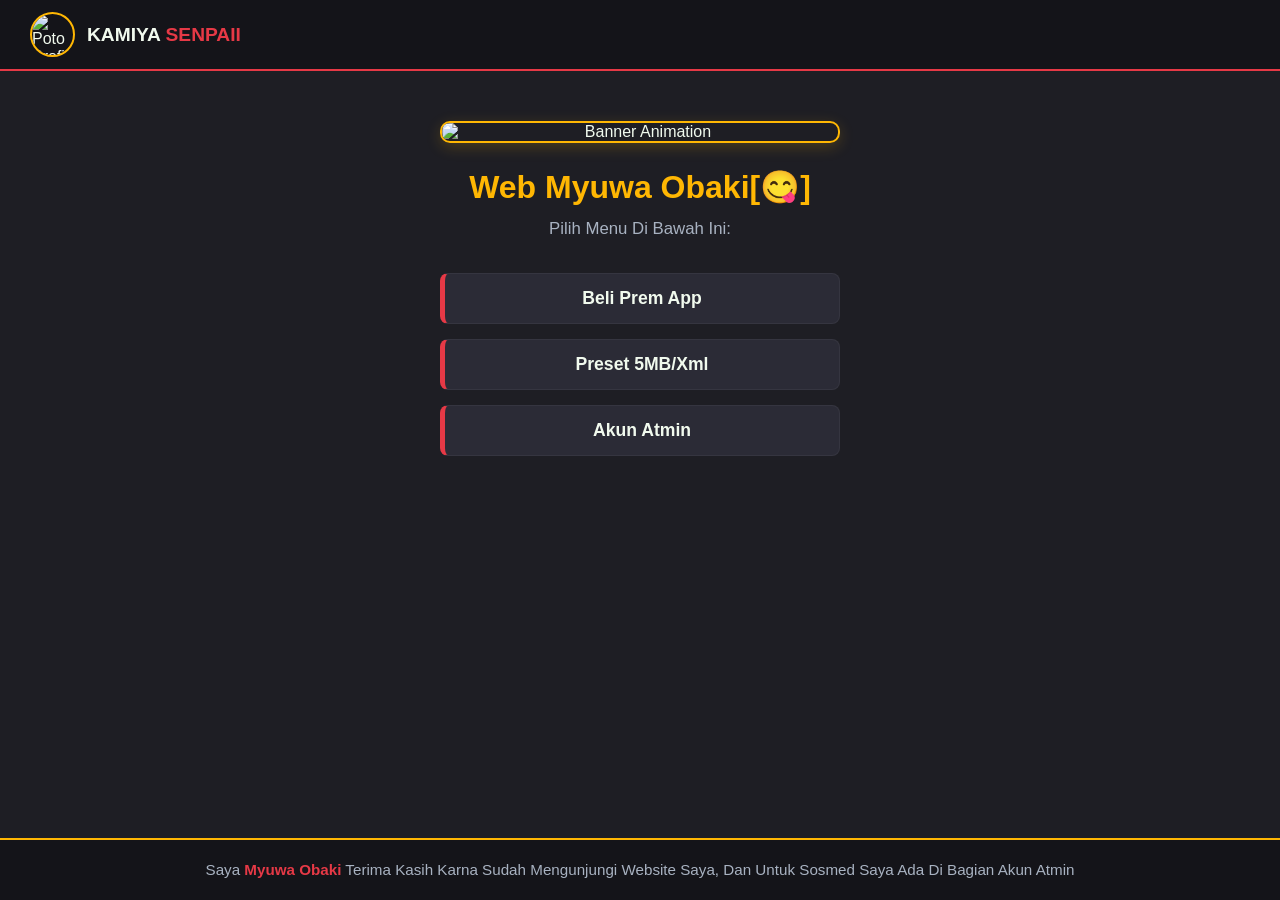
==== index.html @ ae7ecb6a "Add files via upload" ====
<!DOCTYPE html>
<html lang="id">
<head>
    <meta charset="UTF-8">
    <meta name="viewport" content="width=device-width, initial-scale=1.0">
    <title>Beranda - Myuwa Obaki</title>
    <link rel="stylesheet" href="style.css">
</head>
<body>

    <!-- Header -->
    <header>
        <div class="profile-section">
            <img src="../img/pp.jpg" alt="Poto Profil" class="profile-img">
            <div class="profile-name">KAMIYA<span> SENPAII</span></div>
        </div>
        <!-- <a href="#login" class="btn-login">Login</a> -->
    </header>

    <!-- Content Utama Beranda -->
    <main class="beranda-container">
      <div class="banner-box">
            <!-- Ganti URL di handap ku link/file GIF salira -->
            <img src="../img/poster.gif" alt="Banner Animation" class="banner-gif">
      </div>
        <h2 class="welcome-title"> Web Myuwa Obaki[😋]</h2>
        <p class="welcome-desc">Pilih Menu Di Bawah Ini:</p>

        <!-- Navigasi Ngajajar ka Handap (Mirip Tombol Sosmed) -->
        <div class="menu-list">
            <a href="tentang.html" class="btn-menu">Beli Prem App</a>
            <a href="layanan.html" class="btn-menu">Preset 5MB/Xml</a>
            <a href="kontak.html" class="btn-menu">Akun Atmin</a>
        </div>
    </main>

    <!-- Footer -->
    <footer>
        <p>Saya <strong>Myuwa Obaki</strong> Terima Kasih Karna Sudah Mengunjungi Website Saya, Dan Untuk Sosmed Saya Ada Di Bagian Akun Atmin</p>
    </footer>

</body>
</html>
---- style.css ----
/* Reset & Styling Dasar */
* {
    margin: 0;
    padding: 0;
    box-sizing: border-box;
    font-family: 'Segoe UI', Tahoma, Geneva, Verdana, sans-serif;
}

:root {
    --bg-dark: #1e1e24;       /* Hideung teu teuing poek (Charcoal) */
    --bg-card: #2b2b36;       /* Warna latar box/konten */
    --primary-red: #e63946;   /* Beureum */
    --accent-yellow: #ffb703; /* Koneng */
    --text-light: #f1faee;    /* Teks bodas/padang */
    --text-muted: #a8b2c1;    /* Teks abu-abu */
}

body {
    background-color: var(--bg-dark);
    color: var(--text-light);
    display: flex;
    flex-direction: column;
    min-height: 100vh;
}

/* Header (Sejajar Kasamping) */
header {
    background-color: #141419;
    border-bottom: 2px solid var(--primary-red);
    padding: 12px 30px;
    display: flex;
    justify-content: space-between;
    align-items: center;
}

.profile-section {
    display: flex;
    align-items: center;
    gap: 12px;
}

.profile-img {
    width: 45px;
    height: 45px;
    border-radius: 50%;
    border: 2px solid var(--accent-yellow);
    object-fit: cover;
}

.profile-name {
    font-size: 1.2rem;
    font-weight: bold;
}

.profile-name span {
    color: var(--primary-red);
}

/*.btn-login {
    background-color: var(--primary-red);
    color: white;
    padding: 8px 18px;
    text-decoration: none;
    border-radius: 5px;
    font-weight: bold;
    transition: all 0.3s ease;
}

.btn-login:hover {
    background-color: transparent;
    color: var(--accent-yellow);
    border: 1px solid var(--accent-yellow);
}*/

/* Navigasi (Baris Horizontal) */
nav {
    background-color: var(--bg-card);
    padding: 12px 0;
    box-shadow: 0 4px 6px rgba(0, 0, 0, 0.3);
}

nav ul {
    display: flex;
    justify-content: center;
    align-items: center;
    list-style: none;
    gap: 35px;
}

nav a {
    color: var(--text-light);
    text-decoration: none;
    font-weight: 600;
    font-size: 1rem;
    transition: color 0.3s ease;
}

nav a:hover {
    color: var(--accent-yellow);
}

/* Area Konten Utama */
main {
    flex: 1;
    max-width: 900px;
    margin: 0 auto;
    padding: 30px 20px;
    width: 100%;
}

section {
    background-color: var(--bg-card);
    border-radius: 8px;
    padding: 25px;
    margin-bottom: 20px;
    border-left: 4px solid var(--primary-red);
}

h2 {
    color: var(--accent-yellow);
    margin-bottom: 10px;
    font-size: 1.5rem;
}

p {
    line-height: 1.6;
    color: var(--text-muted);
}

/* Tombol Sosmed (Sejajar Kasamping) */
.social-links {
    display: flex;
    gap: 12px;
    margin-top: 15px;
}

.social-links a {
    color: var(--text-light);
    background-color: var(--primary-red);
    padding: 8px 16px;
    border-radius: 5px;
    text-decoration: none;
    font-size: 0.9rem;
    font-weight: 500;
    transition: 0.3s;
}

.social-links a:hover {
    background-color: var(--accent-yellow);
    color: #000;
}

/* Footer */
footer {
    background-color: #141419;
    border-top: 2px solid var(--accent-yellow);
    text-align: center;
    padding: 18px;
    font-size: 0.95rem;
    color: var(--text-muted);
}

footer strong {
    color: var(--primary-red);
}
/* Layout Kontak Tanpa Kotak */
.kontak-container {
    text-align: center;
    padding: 40px 20px;
}

.kontak-desc {
    margin-bottom: 25px;
    font-size: 1.05rem;
}

/* Daftarkeun Sosmed Ngajajar ka Handap */
.social-list {
    display: flex;
    flex-direction: column; /* Muter jalur jadi ngajajar ka handap */
    align-items: center;
    gap: 15px;
    width: 100%;
    max-width: 400px;
    margin: 0 auto;
}

/* Base Style Tombol Sosmed */
.btn-sosmed {
    display: block;
    width: 100%;
    padding: 12px 20px;
    border-radius: 8px;
    text-decoration: none;
    font-weight: bold;
    font-size: 1rem;
    color: #ffffff;
    text-align: center;
    transition: transform 0.2s ease, box-shadow 0.2s ease;
}

.btn-sosmed:hover {
    transform: translateY(-2px);
    box-shadow: 0 5px 15px rgba(0, 0, 0, 0.4);
}

/* Warna Sesuai Aplikasi */
.btn-sosmed.instagram {
    background: linear-gradient(45deg, #f09433, #e6683c, #dc2743, #cc2366, #bc1888);
}

.btn-sosmed.youtube {
    background-color: #ff0000;
}

.btn-sosmed.tiktok {
    background-color: #000000;
    border: 1px solid #333333;
}

.btn-sosmed.whatsapp {
    background-color: #25d366;
}

/* Layout Khusus Beranda */
.beranda-container {
    text-align: center;
    padding: 50px 20px;
    display: flex;
    flex-direction: column;
    align-items: center;
}

.welcome-title {
    color: var(--accent-yellow);
    font-size: 2rem;
    margin-bottom: 10px;
}

.welcome-desc {
    color: var(--text-muted);
    font-size: 1.05rem;
    margin-bottom: 30px;
}

/* Daftar Menu Navigasi Ngajajar ka Handap */
.menu-list {
    display: flex;
    flex-direction: column; /* Barisken ka handap */
    gap: 15px;              /* Jarak antar tombol */
    width: 100%;
    max-width: 400px;        /* Samakan lebarna jiga tombol sosmed */
}

/* Styling Tombol Menu Navigasi */
.btn-menu {
    display: block;
    width: 100%;
    padding: 14px 20px;
    background-color: var(--bg-card);
    color: var(--text-light);
    text-decoration: none;
    font-weight: bold;
    font-size: 1.1rem;
    text-align: center;
    border-radius: 8px;
    border: 1px solid rgba(255, 255, 255, 0.05);
    border-left: 5px solid var(--primary-red); /* Garis aksen beureum di kenca */
    transition: all 0.3s ease;
}

/* Hover Effect Tombol Menu */
.btn-menu:hover {
    background-color: var(--primary-red);
    color: #ffffff;
    border-left-color: var(--accent-yellow);
    transform: translateY(-3px);
    box-shadow: 0 5px 15px rgba(230, 57, 70, 0.4);
}
/* Styling Banner / GIF */
.banner-box {
    width: 100%;
    max-width: 400px; /* Samakan lebarnana jeung tombol menu */
    margin-bottom: 25px; /* Jarak antara GIF jeung tombol menu */
    border-radius: 10px;
    overflow: hidden;
    border: 2px solid var(--accent-yellow); /* Bingkai warna koneng */
    box-shadow: 0 4px 15px rgba(255, 183, 3, 0.2);
}

.banner-gif {
    width: 100%;
    height: auto;
    display: block;
    object-fit: cover;
}
/* Layout Tentang Kami Tanpa Box */
.tentang-container {
    text-align: center;
    padding: 40px 20px;
    display: flex;
    flex-direction: column;
    align-items: center;
}

.tentang-desc {
    margin-bottom: 25px;
    font-size: 1.05rem;
    color: var(--text-muted);
}

/* Daftarkeun Tombol Ngajajar ka Handap */
.product-list {
    display: flex;
    flex-direction: column; /* Barisken ka handap */
    align-items: center;
    gap: 15px;
    width: 100%;
    max-width: 400px; /* Samakan lebarnana jeung tombol kontak */
}

/* Base Style Tombol Produk */
.btn-product {
    display: block;
    width: 100%;
    padding: 14px 20px;
    border-radius: 8px;
    text-decoration: none;
    font-weight: bold;
    font-size: 1rem;
    color: #ffffff;
    text-align: center;
    transition: transform 0.2s ease, box-shadow 0.2s ease;
}

.btn-product:hover {
    transform: translateY(-2px);
    box-shadow: 0 5px 15px rgba(0, 0, 0, 0.4);
}

/* Warna Sesuai Aplikasi */
.btn-product.am-prem {
    /* background-color: #00e676; */ /* Héjo Alight Motion */
    background : linear-gradient(45deg, #00e676, black);
    color: #ffffff;
}

.btn-product.capcut-prem {
    background-color: #ffffff; /* Bodas khas CapCut */
    color: #000000;
}

.btn-product.spotify-prem {
    background-color: black; /* Héjo khas Spotify */
    color: #ffffff;
}
/* Layout Utama Layanan */
.layanan-container {
    text-align: center;
    padding: 40px 20px;
    display: flex;
    flex-direction: column;
    align-items: center;
}

.layanan-desc {
    margin-bottom: 30px;
    color: var(--text-muted);
}

/* Container Grid Card */
.preset-grid {
    display: grid;
    grid-template-columns: repeat(auto-fit, minmax(280px, 1fr));
    gap: 20px;
    width: 100%;
    max-width: 900px;
    margin-bottom: 30px;
}

/* Styling Card Preset AM */
.preset-card {
    background-color: var(--bg-card);
    border-radius: 12px;
    overflow: hidden;
    border: 1px solid rgba(255, 255, 255, 0.08);
    border-bottom: 4px solid #00e676; /* Aksén héjo AM */
    transition: transform 0.3s ease, box-shadow 0.3s ease;
    display: flex;
    flex-direction: column;
}

.preset-card:hover {
    transform: translateY(-5px);
    box-shadow: 0 8px 20px rgba(0, 230, 118, 0.2);
}

/* Gambar/Thumbnail Card */
.preset-img {
    width: 100%;
    height: 180px;
    object-fit: cover;
    border-bottom: 1px solid rgba(255, 255, 255, 0.05);
}

/* Eusi Card */
.preset-content {
    padding: 18px;
    display: flex;
    flex-direction: column;
    align-items: center;
    gap: 8px;
}

.preset-title {
    font-size: 1.1rem;
    color: var(--text-light);
    font-weight: bold;
}

.preset-author {
    font-size: 0.85rem;
    color: var(--text-muted);
    margin-bottom: 10px;
}

/* Tombol Download/Akses Preset */
.btn-preset {
    display: block;
    width: 100%;
    padding: 10px;
    background-color: #00e676; /* Héjo khas Alight Motion */
    color: #000000;
    text-decoration: none;
    font-weight: bold;
    border-radius: 6px;
    font-size: 0.9rem;
    transition: background-color 0.3s ease;
}

.btn-preset:hover {
    background-color: #00c853;
}
.preset-card {
    position: relative;
}

.preview-video {
    width: 100%;
    height: auto;
    display: block;
    border-radius: 12px;
}

.mute-btn {
    position: absolute;
    top: 10px;
    right: 10px;
    z-index: 10;

    border: none;
    background: rgba(0, 0, 0, 0.65);
    color: white;

    width: 40px;
    height: 40px;
    border-radius: 50%;

    cursor: pointer;
    font-size: 18px;
}
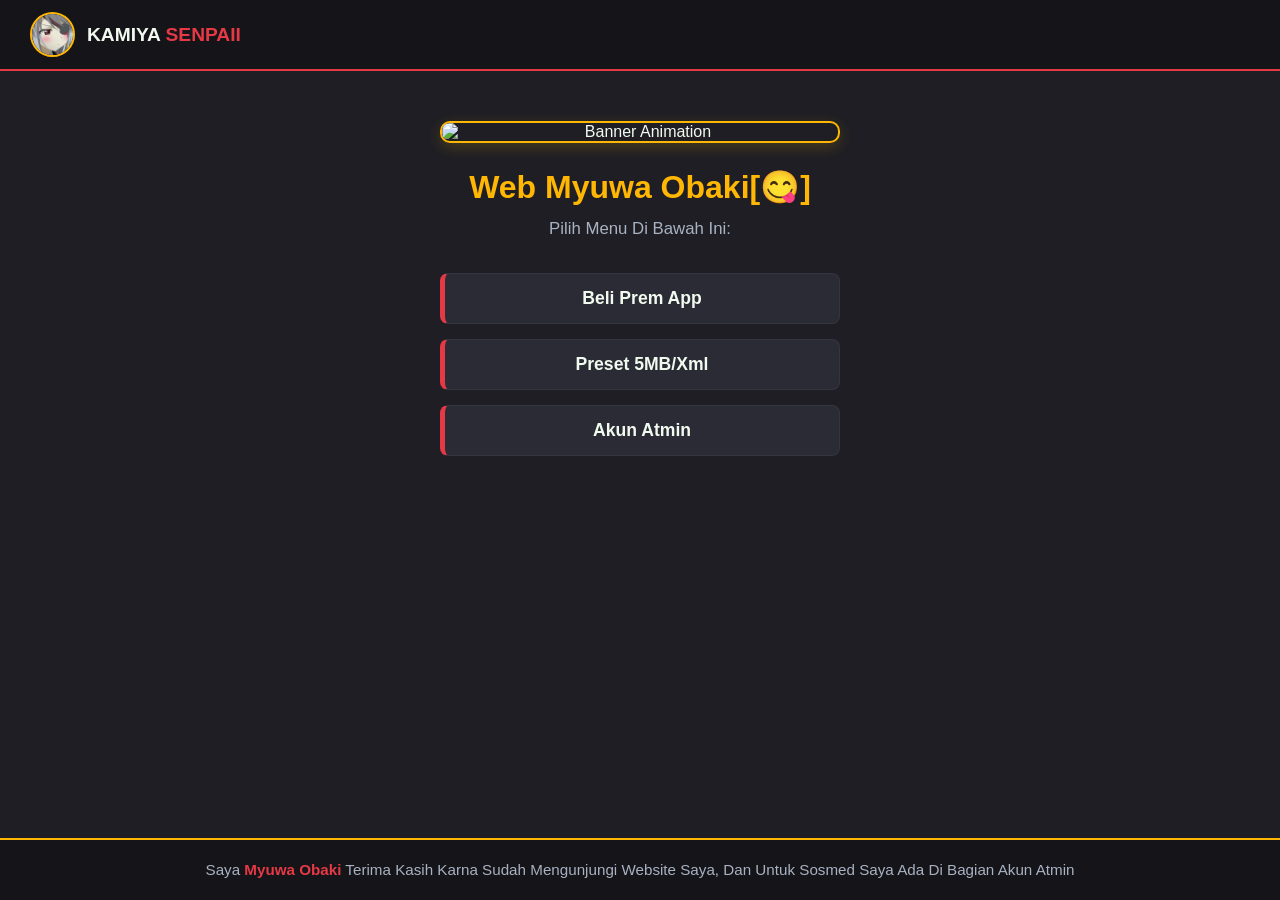
==== commit 784fdc6c: "Update index.html" ====
--- a/index.html
+++ b/index.html
@@ -11,7 +11,7 @@
     <!-- Header -->
     <header>
         <div class="profile-section">
-            <img src="../img/pp.jpg" alt="Poto Profil" class="profile-img">
+            <img src="pp.jpg" alt="Poto Profil" class="profile-img">
             <div class="profile-name">KAMIYA<span> SENPAII</span></div>
         </div>
         <!-- <a href="#login" class="btn-login">Login</a> -->
@@ -40,4 +40,4 @@
     </footer>
 
 </body>
-</html>+</html>
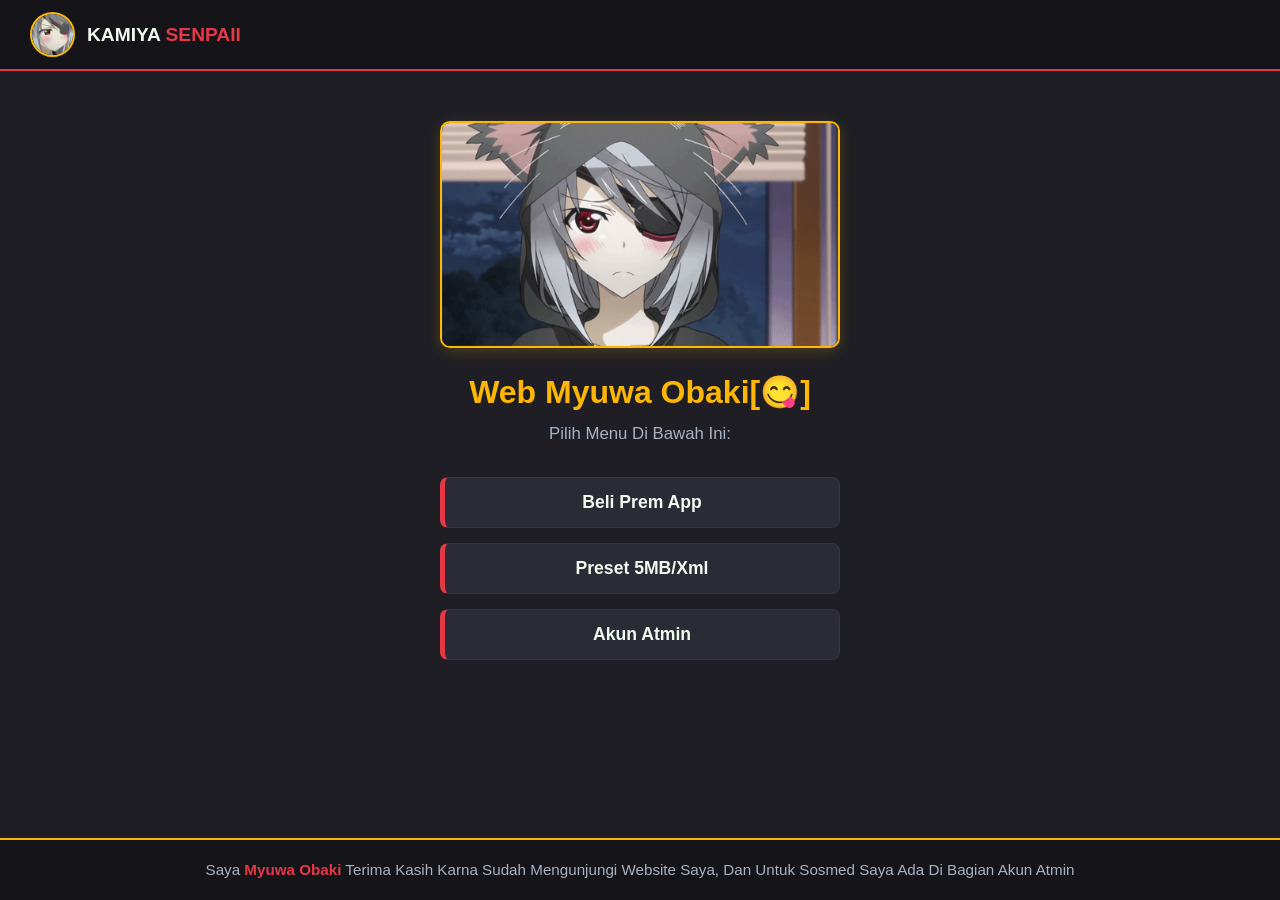
==== commit 939ebcab: "Update index.html" ====
--- a/index.html
+++ b/index.html
@@ -21,7 +21,7 @@
     <main class="beranda-container">
       <div class="banner-box">
             <!-- Ganti URL di handap ku link/file GIF salira -->
-            <img src="../img/poster.gif" alt="Banner Animation" class="banner-gif">
+            <img src="poster.gif" alt="Banner Animation" class="banner-gif">
       </div>
         <h2 class="welcome-title"> Web Myuwa Obaki[😋]</h2>
         <p class="welcome-desc">Pilih Menu Di Bawah Ini:</p>
